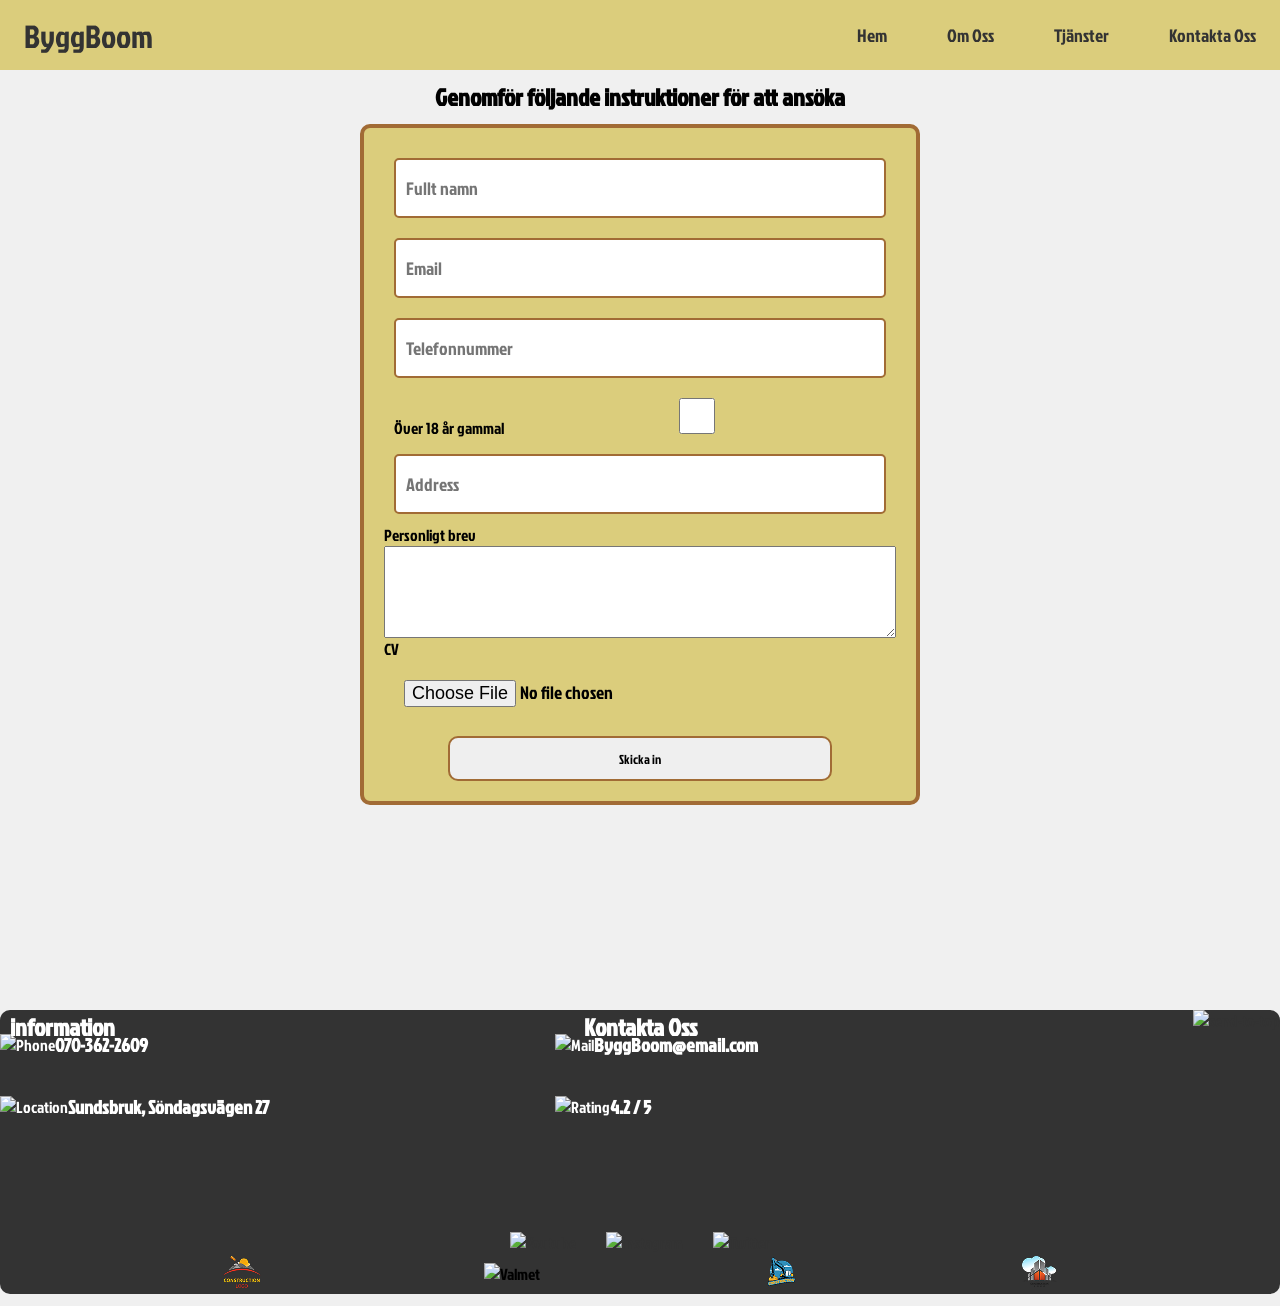
==== HTML/ansök.html @ 779c524a "Add files via upload" ====
<!DOCTYPE html>
<html lang="sv">
  <head>
    <meta charset="UTF-8" />
    <meta name="viewport" content="width=device-width, initial-scale=1.0" />
    <title>Document</title>
    <link rel="stylesheet" href="../CSS/ansökstyle.css" />
    <link rel="stylesheet" href="../CSS/style.css" />

    <style>
      @import url("https://fonts.googleapis.com/css2?family=Jockey+One&display=swap");
    </style>
  </head>

  <body>
    <nav class="navbar">
      <a href="#" class="nav-branding">ByggBoom</a>
      <ul class="nav-menu">
        <li class="nav-item">
          <a href="../index.html" class="nav-link">Hem</a>
        </li>
        <li class="nav-item">
          <a href="../index.html#om-oss" class="nav-link">Om Oss</a>
        </li>
        <li class="nav-item">
          <a href="../index.html#tjänster" class="nav-link">Tjänster</a>
        </li>
        <li class="nav-item">
          <a href="../#kontakta" class="nav-link">Kontakta Oss</a>
        </li>
      </ul>
      <div class="hamburger">
        <span class="bar"></span>
        <span class="bar"></span>
        <span class="bar"></span>
      </div>
    </nav>
    <article>
      <div class="flex-parent">
        <div class="title-ansökan">
          <h1>Genomför följande instruktioner för att ansöka</h1>
        </div>
      </div>
      <div class="center">
        <form action="submit_form.php">
          <input
            type="text"
            id="full-name"
            name="full_name"
            placeholder="Fullt namn"
          />

          <input
            type="email"
            id="email"
            name="email"
            placeholder="Email"
            required
          />

          <input
            type="tel"
            id="telefonummer"
            name="tel"
            placeholder="Telefonnummer"
          />

          <div>
            <label for="age" id="birthday">Över 18 år gammal</label>
            <input type="checkbox" id="age" required />
          </div>

          <input
            type="text"
            id="address"
            name="address"
            required
            placeholder="Address"
          />

          <label for="personligt-brev">Personligt brev</label>
          <textarea
            name="persoligt-brev"
            id="personligt-brev"
            rows="5"
            cols="50"
            required
          ></textarea>

          <label for="CV">CV</label>
          <input type="file" name="CV" id="CV" />
          <div class="flex-parent">
            <button type="submit" id="submit">Skicka in</button>
          </div>
        </form>
      </div>
    </article>

    <footer>
      <div>
        <div id="kontakta"><h2>Kontakta Oss</h2></div>
        <div id="information-left"><h2>information</h2></div>
        <div id="move-right">
          <a href="#top">
            <img class="btn" src="../bilder/Home.png" alt="send-to-top"
          /></a>
        </div>
      </div>
      <div>
        <div id="make-smaller">
          <ul id="footer-information">
            <li class="information">
              <img src="../bilder/Phone.png" alt="Phone" />
              <h3>070-362-2609</h3>
            </li>
            <li class="information tablett">
              <img src="../bilder/mail.png" alt="Mail" />
              <h3>ByggBoom@email.com</h3>
            </li>
            <li class="information">
              <img src="../bilder/location_on.png" alt="Location" />
              <h3>Sundsbruk, Söndagsvägen 27</h3>
            </li>
            <li class="information tablett">
              <img src="../bilder/Star_6.png" alt="Rating" />
              <h3>4.2 / 5</h3>
            </li>
          </ul>
        </div>
        <div id="flex-parent">
          <div class="socials">
            <a href="https://www.youtube.com/"
              ><img src="../bilder/Youtube.png" alt="Youtube"
            /></a>
            <a href="https://www.instagram.com"
              ><img src="../bilder/instagram.png" alt="Instagram"
            /></a>
            <a href="https://www.x.com"
              ><img src="../bilder/Twitter.png" alt="Twitter"
            /></a>
          </div>
        </div>

        <div id="flex-sponsors">
          <ul id="sponsors">
            <li><img src="../Bilder/Permascand.png" alt="Permascand" /></li>
            <li><img src="../bilder/image 8 (1).png" alt="Valmet" /></li>
            <li><img src="../Bilder/Byggfirma.png" alt="Byggfirma AB" /></li>
            <li><img src="../Bilder/Bygghjälp.png" alt="ByggHjälp AB" /></li>
          </ul>
        </div>
      </div>
      <script src="../JS/script.js"></script>
    </footer>
  </body>
</html>
---- CSS/ansökstyle.css ----
body {
  font-family: "Jockey One", sans-serif;
  padding: 0;
  margin: 0;
}

h1 {
  margin: 10px;
}

/*Centrera formuläret*/
.flex-parent {
  width: 100%;
  display: flex;
  align-items: center;
  justify-content: center;
}
.title-ansökan {
  width: 70%;
  text-align: center;
}
.center {
  display: flex;
  justify-content: center;
}

form {
  width: 80%;
  border-radius: 10px;
  padding: 20px;
  border: #a16b35 solid 4px;
  display: flex;
  flex-direction: column;
  background-color: #dbcd7c;
}
article {
  margin-bottom: 60vh;
}

input {
  border-radius: 5px;
  border: #a16b35 solid 2px;
  margin: 10px;
  height: 4vh;
  padding: 10px;
  font-size: large;
}

#age {
  width: 100px;
  transform: translateX(130px);
}
#CV {
  border: none;
}

label#birthday {
  margin-left: 10px;
}

#submit {
  border-radius: 10px;
  width: 30vw;
  height: 5vh;
  border: #a16b35 2px solid;
}
#submit:hover {
  transition: 40ms;
  transform: scale(1.02);
}

@media (min-width: 896px) {
  form {
    width: 40%;
  }
}
---- CSS/style.css ----
@import url("https://fonts.googleapis.com/css2?family=Jockey+One&display=swap");
* {
  margin: 0;
  padding: 0;
  font-family: "Jockey One", sans-serif;
}

body {
  background-color: #f0f0f0;
}
html {
  scroll-behavior: smooth;
}

header {
  height: 400px;
}
a#plats {
  text-decoration: none;
}
/*Positionera huvudbilden*/
div#main-page {
  height: 100%;
  display: flex;
  flex-direction: column;
  align-items: center;
  justify-content: center;
  text-align: center;
  background-image: url("../Bilder/New_main_img2.webp");
  background-repeat: no-repeat;
  background-position: center;
  background-size: cover;
}
/*Förstora lggan i huvudbilden*/
#size-img {
  width: 200px;
}
div#main-page h1 {
  -webkit-text-stroke: 0.3px black;
  width: 70%;
  color: rgb(255, 255, 255);
}

h2 {
  color: white;
}

nav {
  background-color: #dbcd7c;
}
a {
  text-decoration: none;
  color: #333;
}
li {
  list-style: none;
}
/**/
.navbar {
  top: 0;
  z-index: 6;
  position: sticky;
  min-height: 70px;
  display: flex;
  justify-content: space-between;
  align-items: center;
  padding: 0 24px;
}
/**/
.nav-menu {
  display: flex;
  justify-content: space-between;
  align-items: center;
  gap: 60px;
}
/*ByggBoom texten öppe till vänster*/
.nav-branding {
  font-size: 2rem;
}
.nav-link {
  font-size: x-large;
  transition: 0.4s ease;
}

.nav-link:hover {
  color: #db4646;
}

.hamburger {
  display: none;
  cursor: pointer;
}
/*De 3 svarta linjer som formar krysset*/
.bar {
  display: block;
  width: 25px;
  height: 3px;
  margin: 5px auto;
  -webkit-transition: all 0.3s ease-in-out;
  transition: all 0.3s ease-in-out;
  background-color: #333;
}
/*Titeln Om oss och Tjänster*/
div.title h2 {
  display: flex;
  justify-content: center;
  align-items: center;
  margin-bottom: 30px;
  border-radius: 10px;
  margin-top: 20px;
  background-color: #a16b35;
  height: 50px;
}
/*Använder flexwrap för att få varje kort att gå vidare till nästa sida då skärmstorleken äkar*/
.card-container {
  display: flex;
  justify-content: center;
  flex-wrap: wrap;
}
/*Fixa själva kortet*/
.card {
  width: 400px;
  background-color: #dbcd7c;
  border-radius: 8px;
  overflow: hidden;
  box-shadow: 0px 2px 4px rgba(0, 0, 0, 0.2);
  margin: 24px;
}
/*Storleken på bilderna*/
.card img {
  width: 100%;
  height: 55%;
  border-radius: 5px;
}
.card-content {
  padding: 16px;
}
/*Fixa texten i kortet*/
.card-content h3 {
  font-size: 28px;
  margin-bottom: 8px;
}
.card-content p {
  font-size: 20px;
  line-height: 1.3;
}
/*fixa upplägg av knappen och det innuti*/
.card-content .btn {
  display: inline-block;
  padding: 8px 16px;
  background-color: #333;
  text-decoration: none;
  border-radius: 4px;
  margin-top: 16px;
  color: #fff;
}
.btn:hover {
  transform: scale(1.03);
}
/*Gör prefixen i korten guldfärgade: Re, Off och Om*/
.gold-colortext {
  color: #7b7122;
}

/*Positionera och forma "Säkerhet och arbetarvillkor"*/
article {
  display: flex;
  flex-direction: column;
  position: relative;
  height: 400px;
}

/*Titeln "Arbetarvillkor" och "Trygghet och säkerhet"*/
div.top-plank {
  display: flex;
  align-items: center;
  text-align: center;
  justify-content: center;
  background-color: #333;
  border-radius: 5px;
}
div.top-plank h2 {
  color: white;
}

/*Plank och name ID:s används för att positionera och rotera texten och den svarta plankan*/
div#plank-arbetsvillkor {
  transform: rotate(1.2deg);
}
div#plank-trygghet {
  transform: rotate(-2.2deg);
}
/*vinkla tillbaka texten*/
div#name-arbetsvillkor {
  display: flex;
  text-align: center;
  justify-content: center;
  transform: rotate(-1.2deg);
}
div#name-trygghet {
  display: flex;
  text-align: center;
  justify-content: center;
  transform: rotate(2.2deg);
}

/*bilder för om oss delen*/
div#arbetsvillkor-image {
  background-image: url("../Bilder/PointingOutToWindowNew.jpg");
}
div#säkerhet-image {
  background-image: url("../Bilder/SecurtiyLiscense.webp");
}
/*Själva innehållet i arbtesvillkor och trygghet och säkerhet*/
div.bottom-part {
  position: relative;
  display: flex;
  flex-direction: column;
  justify-content: center;
  align-items: center;
  text-align: center;
  width: 100%;
  height: 100vh;
  margin-bottom: 30px;
  color: white;
}

/*används för att skapa ett tunt svart filter över bilderna´*/
div.filter {
  position: absolute;
  inset: 0;
  filter: brightness(60%);
  background-repeat: no-repeat;
  background-position: center;
  background-size: cover;
}
/*positionera informationen i mitten av diven, heter detta för att informationen placeras till höger*/
div.place-right {
  display: flex;
  position: absolute;
  text-align: center;
  justify-content: center;
}
div.bottom-part h3 {
  width: 80%;
  margin-top: 70px;
}

/*placera texten över backgrundsbilden*/
h3 {
  z-index: 2;
}

footer {
  background-color: #333;
  border-radius: 10px;
}

/*Centrera Kontakta oss titeln*/
div#kontakta {
  display: flex;
  position: absolute;
  justify-content: center;
  width: 100%;
}
/*tillbaka knappen*/
div#move-right {
  display: flex;
  position: relative;
  align-items: center;
  width: 100%;
  justify-content: flex-end;
}
/*placera informationen verticalt*/

#information-left {
  visibility: hidden;
  position: absolute;
}

/*Positionera all information under kontakta oss och under information för surfplatta*/
li.information {
  display: flex;
  align-items: center;
}
.information a {
  color: white;
  text-decoration: underline;
}
.information a:hover {
  transition: 7ms;
  color: #d6c863;
}

/*Skapa en grid för att positionera som sedan används för surfplattan*/
ul#footer-information {
  display: grid;
  grid-template-rows: repeat(5, 1fr);
  row-gap: 4vh;
  color: white;
}
/*Positionera sociala medier till höger*/
#flex-parent {
  display: flex;
  align-items: center;
  justify-content: end;
}

.socials {
  width: 45%;
  display: flex;
  justify-content: space-evenly;
}
div.social img:hover {
  transform: scale(1.03);
}
ul#sponsors {
  display: flex;
  justify-content: space-evenly;
  align-items: center;
}

/*Tar bort dropdown menyn*/
@media (max-width: 896px) {
  .hamburger {
    display: block;
  }
  /*Skapa ett X vid dropdown menyn när man trycker på det*/
  .hamburger.active .bar:nth-child(2) {
    opacity: 0;
  }
  .hamburger.active .bar:nth-child(1) {
    transform: translateY(8px) rotate(45deg);
  }
  .hamburger.active .bar:nth-child(3) {
    transform: translateY(-8px) rotate(-45deg);
  }
  /*Dropdownmenyn syns alltid hur långt man skorllar*/
  /*Positionera menyn utanför skärmen för att sedan flyttas in knappen trycks*/
  .nav-menu {
    position: fixed;
    left: -100%;
    top: 70px;
    gap: 0;
    flex-direction: column;
    background-color: #d6c863;
    font-size: 1.2em;
    width: 100%;
    text-align: center;
    transition: 0.3s;
  }
  .nav-item {
    margin: 16px 0;
  }
  .nav-menu.active {
    left: 0;
  }
}

@media screen and (min-width: 896px) {
  /*Ta bort filtret och minska dimensionerna*/
  div.filter {
    filter: brightness(100%);
    width: 40%;
    margin: 10px;
    height: 90%;
    border-radius: 5px;
  }
  div#säkerhet-image {
    right: 0; /*för att skriva över inset 0*/
    left: auto;
    width: 40%;
    height: 90%;
  }

  /*Skapa en gul ruta runt säkerhet och arbetarvillkoren */
  div#surfplatta {
    background-color: #d6c863;
    display: flex;
    flex-direction: row;
    justify-content: end;
  }
  /*Placera bilden*/
  .place-right {
    display: flex;
    text-align: center;
    justify-content: center;
    width: 60%;
    color: #333;
  }
  /*placera text till vänster*/
  div#surfplatta-right {
    background-color: #d6c863;
    display: flex;
    flex-direction: row;
    justify-content: left;
  }
  /*Visa den nya texten "Information" för surfplatta*/
  #information-left {
    visibility: visible;
    margin-left: 10px;
  }
  /*Skapa två kolumner för att fylla upp mer av footern*/
  #footer-information {
    display: grid;
    grid-template-columns: repeat(2, 1fr);
  }
  /*Gör footern lite mindre för att matcha det ökade uttrymmet av en surfplatta och PC*/
  #make-smaller {
    height: 200px;
  }
  /*Positionera de element under Kontaka oss till vänster*/
  .tablett {
    transform: translateX(-85px);
  }
  /*Placera sociala medier i mitten av footern*/
  #flex-parent {
    justify-content: center;
  }
  .socials {
    width: 25%;
  }
  .nav-link {
    font-size: large;
  }
}
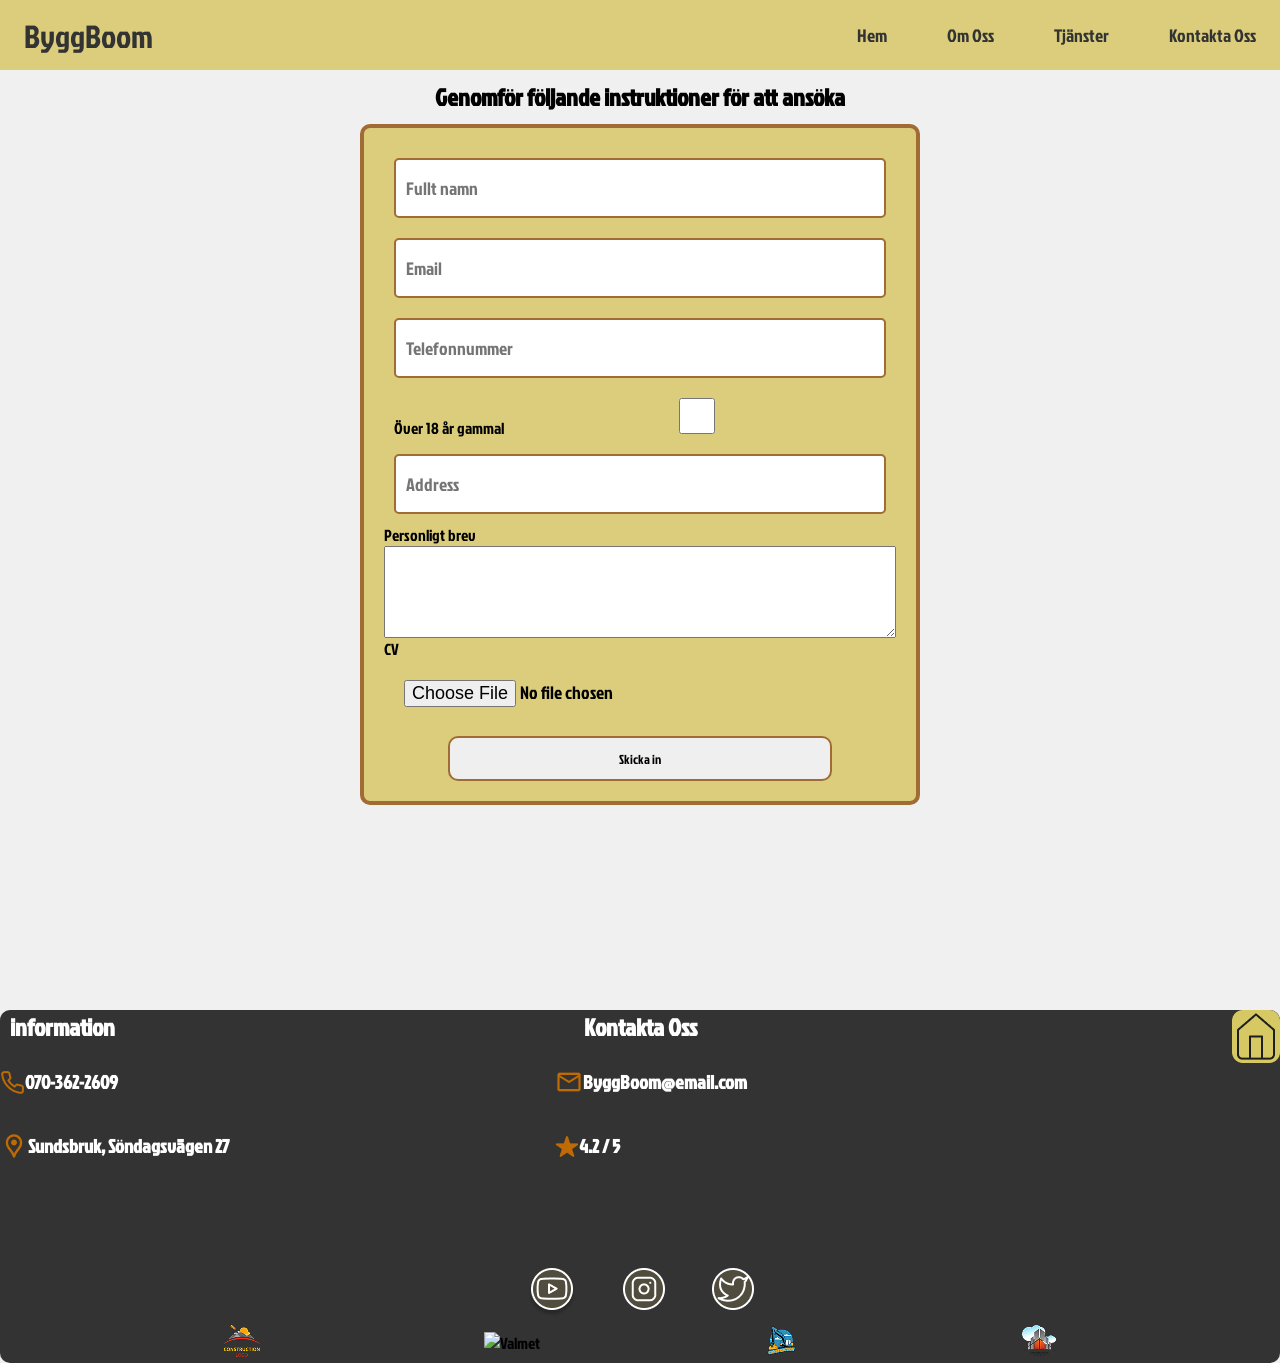
==== commit dded047c: "Add files via upload" ====
--- a/HTML/ansök.html
+++ b/HTML/ansök.html
@@ -102,7 +102,7 @@
         <div id="information-left"><h2>information</h2></div>
         <div id="move-right">
           <a href="#top">
-            <img class="btn" src="../bilder/Home.png" alt="send-to-top"
+            <img class="btn" src="../Bilder/Home.png" alt="send-to-top"
           /></a>
         </div>
       </div>
@@ -110,19 +110,19 @@
         <div id="make-smaller">
           <ul id="footer-information">
             <li class="information">
-              <img src="../bilder/Phone.png" alt="Phone" />
+              <img src="../Bilder/Phone.png" alt="Phone" />
               <h3>070-362-2609</h3>
             </li>
             <li class="information tablett">
-              <img src="../bilder/mail.png" alt="Mail" />
+              <img src="../Bilder/mail.png" alt="Mail" />
               <h3>ByggBoom@email.com</h3>
             </li>
             <li class="information">
-              <img src="../bilder/location_on.png" alt="Location" />
+              <img src="../Bilder/location_on.png" alt="Location" />
               <h3>Sundsbruk, Söndagsvägen 27</h3>
             </li>
             <li class="information tablett">
-              <img src="../bilder/Star_6.png" alt="Rating" />
+              <img src="../Bilder/Star_6.png" alt="Rating" />
               <h3>4.2 / 5</h3>
             </li>
           </ul>
@@ -130,13 +130,13 @@
         <div id="flex-parent">
           <div class="socials">
             <a href="https://www.youtube.com/"
-              ><img src="../bilder/Youtube.png" alt="Youtube"
+              ><img src="../Bilder/Youtube.png" alt="Youtube"
             /></a>
             <a href="https://www.instagram.com"
-              ><img src="../bilder/instagram.png" alt="Instagram"
+              ><img src="../Bilder/instagram.png" alt="Instagram"
             /></a>
             <a href="https://www.x.com"
-              ><img src="../bilder/Twitter.png" alt="Twitter"
+              ><img src="../Bilder/Twitter.png" alt="Twitter"
             /></a>
           </div>
         </div>
